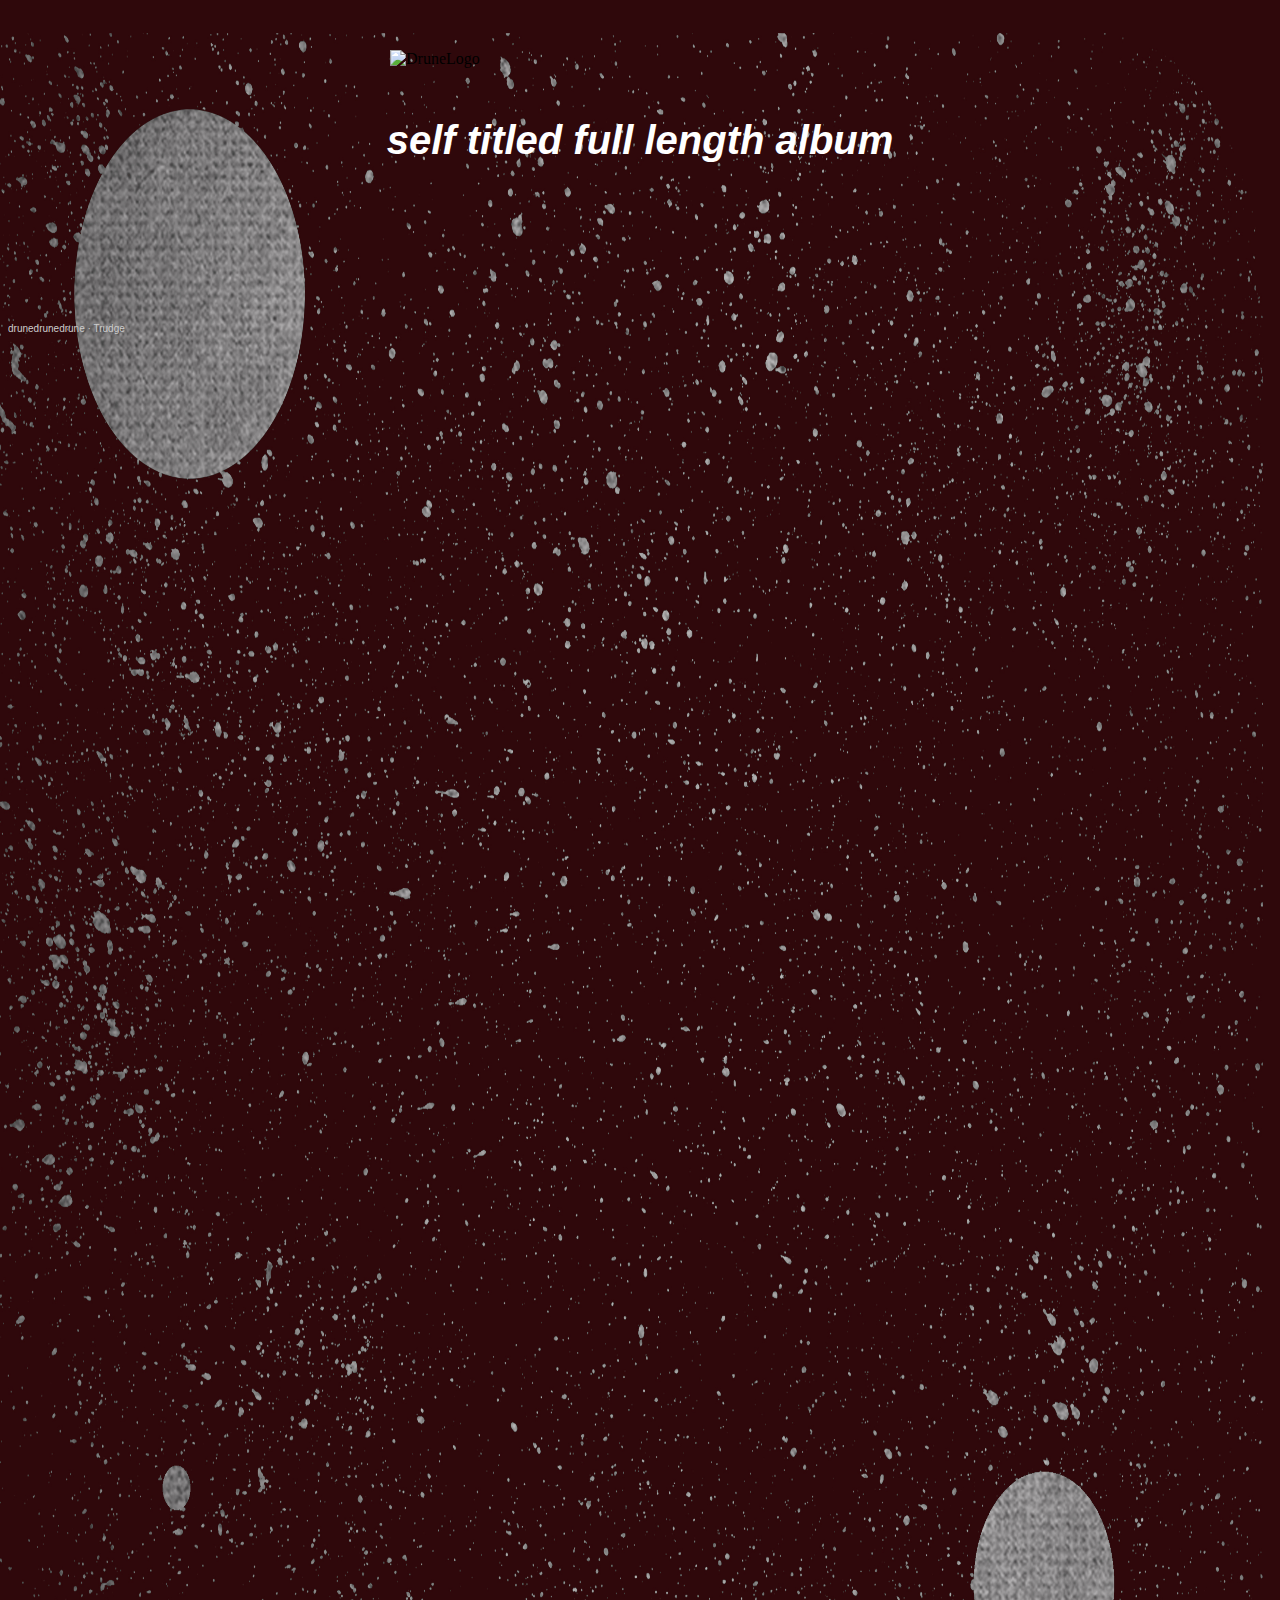
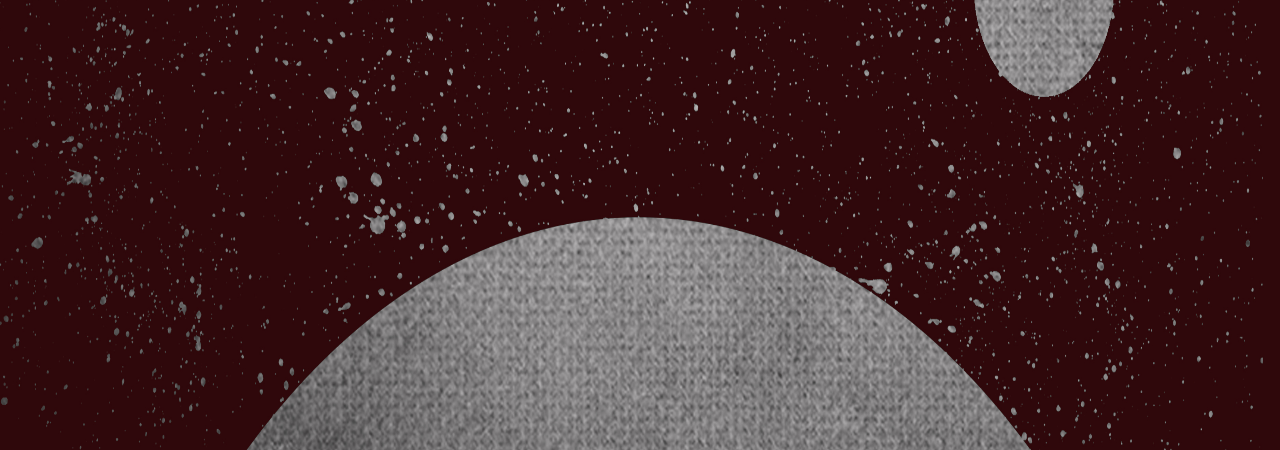
==== drune.html @ ef5e4e68 "Update drune.html" ====
<!DOCTYPE html>
<html>
<head>
  <title>DRUNE</title>
  <link rel="icon" type="image/png" href="drunefavi.png" />
  <link href='https://fonts.googleapis.com/css?family=VT323' rel='stylesheet'>
  <link href='https://fonts.googleapis.com/css?family=IBM Plex Mono' rel='stylesheet'>
  <link href='https://fonts.googleapis.com/css?family=Inconsolata' rel='stylesheet'>
  <link href='https://fonts.googleapis.com/css?family=Metal Mania' rel='stylesheet'>
  <link href='https://fonts.googleapis.com/css?family=Pirata One' rel='stylesheet'>
  <script defer src="https://use.fontawesome.com/releases/v5.0.9/js/all.js" integrity="sha384-8iPTk2s/jMVj81dnzb/iFR2sdA7u06vHJyyLlAd4snFpCl/SnyUjRrbdJsw1pGIl" crossorigin="anonymous"></script>
<style>
  
  body, html{
    margin-top: auto;
    margin-bottom: auto;
    padding:0;
    font-size: 100%;
}
  
    body {
  background-image: url("Drune Album Back.jpg"); 
  background-color: #cccccc; 
  height: 2000px; 
  background-position: center; 
  background-repeat: repeat-y;
  background-size: 100% 100%;
  background-color: #fff;
  }
  
  #logo {
  display:block;
  margin-left:auto;
  margin-right:auto;
  width: 500px;
  margin-top: 50px;
  margin-bottom: 50px;
}
  
  .title {
    text-align: center;
  }
  
  h1.title {
    color: #000;
    font-size: 120px;
    margin-top: 10px;
    margin-bottom: 0px;
    font-family: 'Pirata One';
    letter-spacing: 3px;
  }
  h2.title {
    color: #fff;
    font-style: italic;
    font-face: bold;
    font-size: 54px;
    margin: 0px;
    font-family: 'Open Sans', sans-serif;
  }
  h3.title {
    color: #fff;
    font-style: italic;
    font-face: bold;
    font-size: 40px;
    margin-top: 0px;
    margin-bottom: 20px;
    font-family: 'Open Sans', sans-serif;
  }
  iframe {
      display: block;
      margin: 20px auto;
      border: 0; 
      width: 620px; 
      height: 120px;
  }
  .shows {
    font-family: 'IBM Plex Mono', "Lucida Console", Monaco, monospace;
    width: 600px;
    background-color: #fff;
    border-style: inset;
    border-width: 5px;
    border-color: #D3D3D3;
    color: #000;
    text-align: center;
    padding: 10px;
    margin: 20px;
    margin-left: auto;
    margin-right: auto;
  }
  h2.shows {
    font-size: 24px;
  }
  .form {
    font-family: 'IBM Plex Mono', "Lucida Console", Monaco, monospace;
    display: block;
    margin: 20px auto;
    width: 600px;
    background-color: #A9A9A9;
    border-radius: 20px;
    border-style: outset;
    border-width: 5px;
    border-color: #D3D3D3;
    text-align: center;
    padding: 10px;
  }
  #formtitle {
    margin: 0px 0px 10px 0px;
  }
  #box {
    font-family: 'IBM Plex Mono', "Lucida Console", Monaco, monospace;
    border-radius: 10px;
    border-color: #D3D3D3;
    border: none;
    margin: 5px 20px;
    text-align: center;
  }
  .contact {
    text-align: center;
    font-family: 'VT323';
  }
  #email {
    color: #504949 !important;
    font-size: 24px;
  }
  .social {
    display: block;
    margin-left: auto;
    margin-right: auto;
    width: 10%;
    margin-bottom: 50px;
    margin-top: 50px;
  }
  .fa-envelope {
    color: #fff;
    font-size: 50px;
    margin-bottom: 10px;
  }
  .fa-instagram {
    color: #fff;
    font-size: 50px;
    margin-bottom: 10px;
  }
    .fa-facebook-square {
    color: #fff;
    font-size: 50px;
    margin-bottom: 10px;
  }
      
   .fa-bandcamp {
    color: #fff;
    font-size: 50px;
    margin-bottom: 10px;
  }
    
    .fa-spotify{
    color: #fff;
    font-size: 50px;
    margin-bottom: 10px;
  }

</style>
</head>
<body>
  <img src="Drune_whiteoutline HIGH RES.png" alt="DruneLogo" id="logo">
  <h3 class="title">self titled full length album</h2>
  <iframe width="100%" height="300" scrolling="no" frameborder="no" allow="autoplay" src="https://w.soundcloud.com/player/?url=https%3A//api.soundcloud.com/tracks/1106422648%3Fsecret_token%3Ds-CsAMZo0HtdC&color=%23000000&auto_play=false&hide_related=false&show_comments=true&show_user=true&show_reposts=false&show_teaser=true&visual=true"></iframe><div style="font-size: 10px; color: #cccccc;line-break: anywhere;word-break: normal;overflow: hidden;white-space: nowrap;text-overflow: ellipsis; font-family: Interstate,Lucida Grande,Lucida Sans Unicode,Lucida Sans,Garuda,Verdana,Tahoma,sans-serif;font-weight: 100;"><a href="https://soundcloud.com/drune-229380742" title="drunedrunedrune" target="_blank" style="color: #cccccc; text-decoration: none;">drunedrunedrune</a> · <a href="https://soundcloud.com/drune-229380742/trudge/s-CsAMZo0HtdC" title="Trudge" target="_blank" style="color: #cccccc; text-decoration: none;">Trudge</a></div>
<!--
  <div class="shows">
    <p>For all inquiries:</p>
    <a href="mailto:drunedrunedrune@gmail.com"><p>drunedrunedrune@gmail.com</p>
  </div>
-->
  <div class="contact"> 
        <a href="mailto:drunedrunedrune@gmail.com" id="email"><i class="far fa-envelope"></i></a>
        <a href="http://www.instagram.com/drune_drune_drune"><i class="fab fa-instagram"></i></a>
        <a href="http://www.facebook.com/drunedenver"><i class="fab fa-facebook-square"></i></a>
        <a href="https://open.spotify.com/album/3kOF17zcb1wcp40Dj5UskO?si=jOd2B-p_R9m-x5i6Vvzysw"><i class="fab fa-spotify"></i></a>
        <a href="http://drunedenver.bandcamp.com"><i class="fab fa-bandcamp"></i></a>
  </div>
  
  
<!--
  <div class="form">
    <p id="formtitle">contact</h2>
    <form action="https://formspree.io/drunedenver@gmail.com"
      method="POST">
    <input type="text" name="name" value="name" id="box"><br>
    <input type="email" name="_replyto" value="email" id="box"><br>
    <textarea name="message" rows="2" cols="30" id="box">
dear drune...</textarea><br>
    <input type="submit" value="Send">
    </textarea>
  </form>
  </div>   
-->

</body>
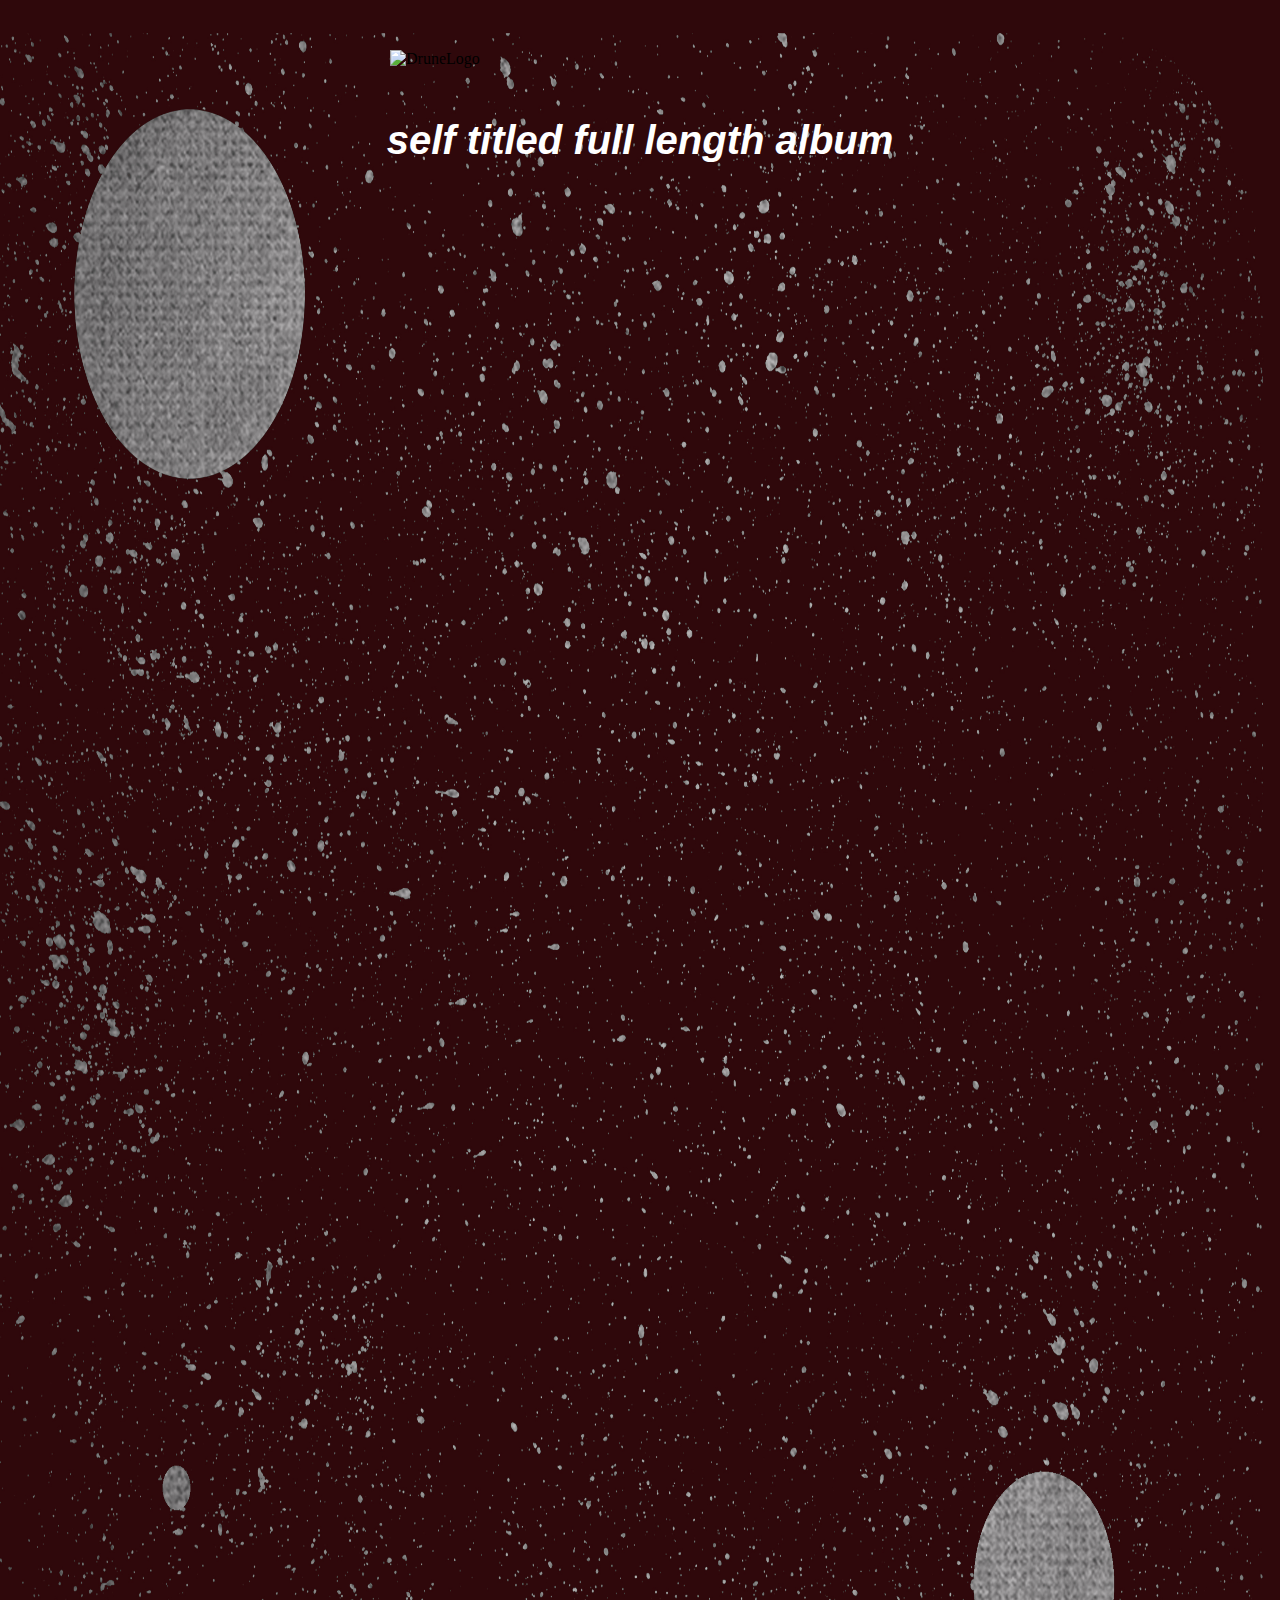
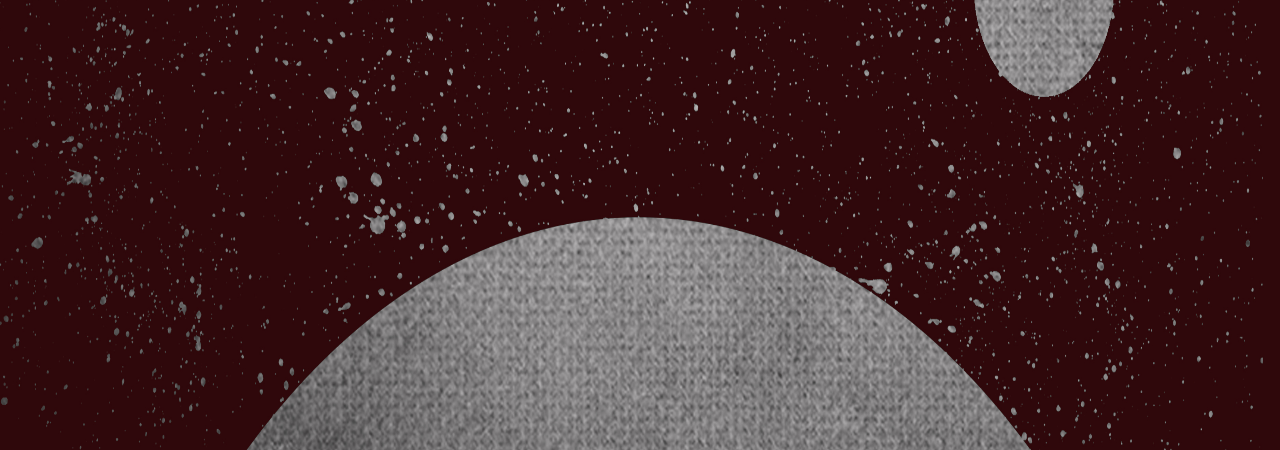
==== commit 1b5c96e0: "Update drune.html" ====
--- a/drune.html
+++ b/drune.html
@@ -66,62 +66,14 @@
     margin-bottom: 20px;
     font-family: 'Open Sans', sans-serif;
   }
-  iframe {
+ /* iframe {
       display: block;
       margin: 20px auto;
       border: 0; 
       width: 620px; 
       height: 120px;
   }
-  .shows {
-    font-family: 'IBM Plex Mono', "Lucida Console", Monaco, monospace;
-    width: 600px;
-    background-color: #fff;
-    border-style: inset;
-    border-width: 5px;
-    border-color: #D3D3D3;
-    color: #000;
-    text-align: center;
-    padding: 10px;
-    margin: 20px;
-    margin-left: auto;
-    margin-right: auto;
-  }
-  h2.shows {
-    font-size: 24px;
-  }
-  .form {
-    font-family: 'IBM Plex Mono', "Lucida Console", Monaco, monospace;
-    display: block;
-    margin: 20px auto;
-    width: 600px;
-    background-color: #A9A9A9;
-    border-radius: 20px;
-    border-style: outset;
-    border-width: 5px;
-    border-color: #D3D3D3;
-    text-align: center;
-    padding: 10px;
-  }
-  #formtitle {
-    margin: 0px 0px 10px 0px;
-  }
-  #box {
-    font-family: 'IBM Plex Mono', "Lucida Console", Monaco, monospace;
-    border-radius: 10px;
-    border-color: #D3D3D3;
-    border: none;
-    margin: 5px 20px;
-    text-align: center;
-  }
-  .contact {
-    text-align: center;
-    font-family: 'VT323';
-  }
-  #email {
-    color: #504949 !important;
-    font-size: 24px;
-  }
+*/
   .social {
     display: block;
     margin-left: auto;
@@ -158,18 +110,31 @@
     margin-bottom: 10px;
   }
 
+  .songs {
+    padding-top: 40px;
+    padding-bottom: 40px;
+  }
 </style>
 </head>
 <body>
   <img src="Drune_whiteoutline HIGH RES.png" alt="DruneLogo" id="logo">
   <h3 class="title">self titled full length album</h2>
-  <iframe width="100%" height="300" scrolling="no" frameborder="no" allow="autoplay" src="https://w.soundcloud.com/player/?url=https%3A//api.soundcloud.com/tracks/1106422648%3Fsecret_token%3Ds-CsAMZo0HtdC&color=%23000000&auto_play=false&hide_related=false&show_comments=true&show_user=true&show_reposts=false&show_teaser=true&visual=true"></iframe><div style="font-size: 10px; color: #cccccc;line-break: anywhere;word-break: normal;overflow: hidden;white-space: nowrap;text-overflow: ellipsis; font-family: Interstate,Lucida Grande,Lucida Sans Unicode,Lucida Sans,Garuda,Verdana,Tahoma,sans-serif;font-weight: 100;"><a href="https://soundcloud.com/drune-229380742" title="drunedrunedrune" target="_blank" style="color: #cccccc; text-decoration: none;">drunedrunedrune</a> · <a href="https://soundcloud.com/drune-229380742/trudge/s-CsAMZo0HtdC" title="Trudge" target="_blank" style="color: #cccccc; text-decoration: none;">Trudge</a></div>
-<!--
-  <div class="shows">
-    <p>For all inquiries:</p>
-    <a href="mailto:drunedrunedrune@gmail.com"><p>drunedrunedrune@gmail.com</p>
-  </div>
--->
+  <div class="songs">
+    <!--TRUDGE-->
+    <iframe width="100%" height="300" scrolling="no" frameborder="no" allow="autoplay" 
+          src="https://w.soundcloud.com/player/?url=https%3A//api.soundcloud.com/tracks/1106422648%3Fsecret_token%3Ds-CsAMZo0HtdC&color=%23000000&auto_play=false&hide_related=false&show_comments=true&show_user=true&show_reposts=false&show_teaser=true&visual=true">
+    </iframe>
+    <!--GIANTS BLOOD-->
+    <iframe width="100%" height="300" scrolling="no" frameborder="no" allow="autoplay" src="https://w.soundcloud.com/player/?url=https%3A//api.soundcloud.com/tracks/1112181100%3Fsecret_token%3Ds-NRVn4kge4kC&color=%230c0909&auto_play=false&hide_related=false&show_comments=true&show_user=true&show_reposts=false&show_teaser=true&visual=true">
+    </iframe>
+    <!--FAITS THIRST-->
+    <iframe width="100%" height="300" scrolling="no" frameborder="no" allow="autoplay" src="https://w.soundcloud.com/player/?url=https%3A//api.soundcloud.com/tracks/1112181745%3Fsecret_token%3Ds-OgYIL5cC1OK&color=%230c0909&auto_play=false&hide_related=false&show_comments=true&show_user=true&show_reposts=false&show_teaser=true&visual=true">
+    </iframe>
+    <!--I WATCHED THE WOODS MARCH TO WAR-->
+    <iframe width="100%" height="300" scrolling="no" frameborder="no" allow="autoplay" src="https://w.soundcloud.com/player/?url=https%3A//api.soundcloud.com/tracks/1112182381%3Fsecret_token%3Ds-nSeAIOtHIeb&color=%230c0909&auto_play=false&hide_related=false&show_comments=true&show_user=true&show_reposts=false&show_teaser=true&visual=true">
+    </iframe>
+    </div>
+
   <div class="contact"> 
         <a href="mailto:drunedrunedrune@gmail.com" id="email"><i class="far fa-envelope"></i></a>
         <a href="http://www.instagram.com/drune_drune_drune"><i class="fab fa-instagram"></i></a>
@@ -177,21 +142,5 @@
         <a href="https://open.spotify.com/album/3kOF17zcb1wcp40Dj5UskO?si=jOd2B-p_R9m-x5i6Vvzysw"><i class="fab fa-spotify"></i></a>
         <a href="http://drunedenver.bandcamp.com"><i class="fab fa-bandcamp"></i></a>
   </div>
-  
-  
-<!--
-  <div class="form">
-    <p id="formtitle">contact</h2>
-    <form action="https://formspree.io/drunedenver@gmail.com"
-      method="POST">
-    <input type="text" name="name" value="name" id="box"><br>
-    <input type="email" name="_replyto" value="email" id="box"><br>
-    <textarea name="message" rows="2" cols="30" id="box">
-dear drune...</textarea><br>
-    <input type="submit" value="Send">
-    </textarea>
-  </form>
-  </div>   
--->
 
 </body>
